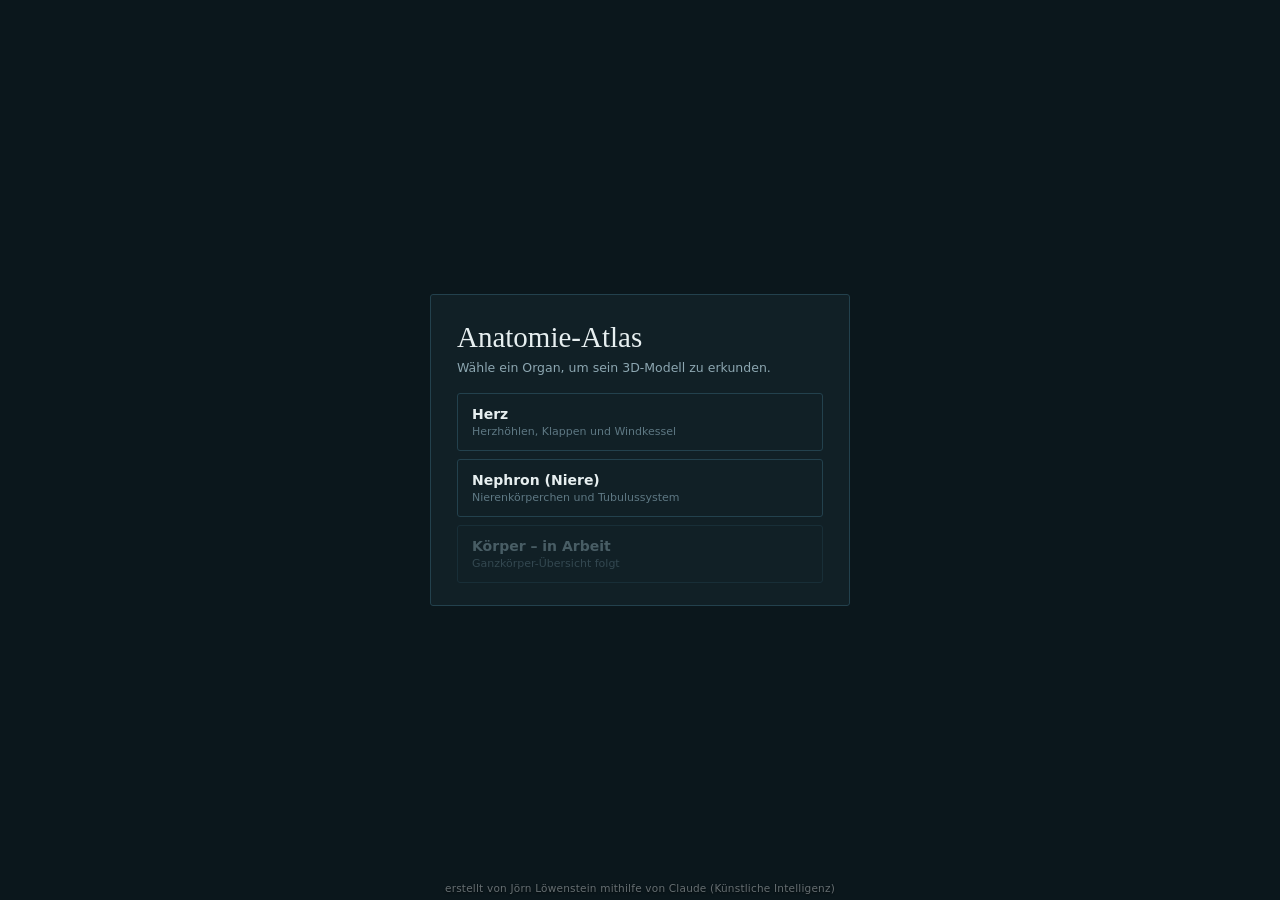
==== index.html @ 767de379 "index.html wird der Atlas, alte Adressen leiten weiter index.html ist jetzt die Rahmenseite (bisher " ====
<!DOCTYPE html>
<html lang="de">
<head>
<meta charset="utf-8">
<meta name="viewport" content="width=device-width, initial-scale=1, viewport-fit=cover">
<title>Anatomie-Atlas</title>
<link rel="stylesheet" href="core/kern.css">
<link rel="stylesheet" href="core/atlas.css">
</head>
<body>
<div id="stage"><canvas id="cv" aria-label="3D-Modell des gew&auml;hlten Organs. Ziehen dreht, zwei Finger oder das Mausrad zoomen, Tippen w&auml;hlt eine Struktur."></canvas></div>
<svg id="leaders"></svg>
<div id="labels"></div>

<div id="organ" style="display:contents"></div>
<a id="arQL" rel="ar" style="display:none"><img alt="AR" src="[data-uri]"></a>

<div id="wm">erstellt von J&ouml;rn L&ouml;wenstein mithilfe von Claude (K&uuml;nstliche Intelligenz)</div>
<div id="toast"></div>
<div id="boot" class="gone"><span>Organ wird aufgebaut</span><div class="bar"><i id="bootBar"></i></div><span class="st" id="bootSt"></span></div>

<div id="atlasStart" class="panel" hidden>
  <h1>Anatomie-Atlas</h1>
  <p>W&auml;hle ein Organ, um sein 3D-Modell zu erkunden.</p>
  <a href="#herz">Herz<small>Herzh&ouml;hlen, Klappen und Windkessel</small></a>
  <a href="#nephron">Nephron (Niere)<small>Nierenk&ouml;rperchen und Tubulussystem</small></a>
  <span class="aus" aria-disabled="true">K&ouml;rper &ndash; in Arbeit<small>Ganzk&ouml;rper-&Uuml;bersicht folgt</small></span>
</div>
<div id="atlasFehler" class="panel" role="alert" hidden>
  <b>Organ konnte nicht geladen werden</b>
  <small id="atlasFehlerText"></small>
  <button type="button" class="gh" id="atlasFehlerZurueck">Zur Auswahl</button>
</div>
<button type="button" id="atlasZurueck" class="gh" hidden>&larr; Atlas</button>

<script src="vendor/three.min.js"></script>
<script src="vendor/GLTFExporter.js"></script>
<script src="core/kern.js"></script>
<script src="core/rahmen.js"></script>
<script src="core/export.js"></script>
<script src="core/ar.js"></script>
<script src="core/szenarien.js"></script>
<script src="core/atlas.js"></script>
</body>
</html>
---- core/kern.css ----
/* Gemeinsamer Kern: Farben, Grundgerüst, Beschriftung, Leiste, Knöpfe – für alle Organe.
   Wird vor der Organ-CSS geladen; Organ-Dateien enthalten nur noch Abweichendes. */
:root{
  --bg-deep:#0B171C; --bg-mid:#12242C; --panel:#122229; --panel-hi:#18303A;
  --line:#23414D; --ink:#E7EFF0; --ink-dim:#8DA7B1; --ink-faint:#5E7883;
  --brass:#E0A94A; --brass-dim:#9C7530;
  --serif:Georgia,"Iowan Old Style","Palatino Linotype","Times New Roman",serif;
  --sans:"Inter","Segoe UI",system-ui,-apple-system,Roboto,"Helvetica Neue",Arial,sans-serif;
  --mono:ui-monospace,"SF Mono","Cascadia Mono","Roboto Mono",Menlo,Consolas,monospace;
}
*{box-sizing:border-box;-webkit-tap-highlight-color:transparent}
html,body{height:100%;margin:0}
body{background:var(--bg-deep);color:var(--ink);font-family:var(--sans);overflow:hidden;overscroll-behavior:none}
#stage{position:fixed;inset:0}

#leaders{position:fixed;inset:0;pointer-events:none;z-index:4}
#leaders polyline{stroke:var(--brass-dim);stroke-width:1;fill:none}
#leaders circle{fill:var(--brass)}
#labels{position:fixed;inset:0;pointer-events:none;z-index:5}
.lbl b{display:block;font-size:12px;font-weight:600;color:var(--ink)}
.lbl i{display:block;font-family:var(--serif);font-style:italic;font-size:11px;color:var(--brass)}
.lbl.l{text-align:right}
.lbl.dim{opacity:.32}

#title{position:fixed;top:18px;left:22px;z-index:10;pointer-events:none}
#title .kicker{font-family:var(--mono);font-size:10px;letter-spacing:.22em;text-transform:uppercase;color:var(--ink-faint);margin-bottom:6px}
#title h1{margin:0;font-family:var(--serif);font-weight:400;font-size:29px;color:var(--ink)}
#title h1 em{font-style:italic;color:var(--brass)}

.panel{position:fixed;z-index:10;background:rgba(18,34,41,.90);
  backdrop-filter:blur(14px);-webkit-backdrop-filter:blur(14px);
  border:1px solid var(--line);border-radius:3px}
#rail::-webkit-scrollbar{width:6px}
#rail::-webkit-scrollbar-thumb{background:var(--line);border-radius:3px}
.grp{margin:0 0 12px}
.grp:last-child{margin-bottom:0}
.grp>h2{margin:0 0 4px;padding:0 12px;font-family:var(--mono);font-size:9.5px;
  letter-spacing:.19em;text-transform:uppercase;color:var(--ink-faint);font-weight:500}
.row{display:flex;align-items:center;gap:9px;padding:6px 12px;cursor:pointer;
  user-select:none;border-left:2px solid transparent}
.row:hover{background:var(--panel-hi)}
.row:focus-visible{outline:2px solid var(--brass);outline-offset:-2px}
.row.sel{border-left-color:var(--brass);background:var(--panel-hi)}
.sw{width:11px;height:11px;flex:0 0 11px;border-radius:2px;border:1px solid rgba(255,255,255,.28)}
.sw.dot{border-radius:50%}
.row.off .sw{background:transparent!important;border-style:dashed}
.row.off .nm b,.row.off .nm i{color:var(--ink-faint)}
.nm b{display:block;font-size:12.5px;font-weight:500}
.nm i{display:block;font-family:var(--serif);font-style:italic;font-size:11px;color:var(--ink-dim)}

#tools{top:18px;right:22px;padding:5px;display:flex;flex-direction:column;gap:2px}
.trow{display:flex;gap:4px;align-items:center;flex-wrap:wrap}
.sep{width:1px;align-self:stretch;background:var(--line);margin:3px 3px}

button{font-family:var(--sans);font-size:12px;font-weight:500;color:var(--ink-dim);
  background:transparent;border:0;border-radius:2px;padding:8px 13px;cursor:pointer}
button:hover{background:var(--panel-hi);color:var(--ink)}
button:focus-visible{outline:2px solid var(--brass);outline-offset:1px}
button.on{background:var(--brass);color:#14222A;font-weight:600}
button.gh{border:1px solid var(--line)}
button.gh:hover{border-color:var(--brass-dim)}
button:disabled{opacity:.45;cursor:default}

#exp{bottom:22px;right:22px;padding:5px;display:flex;gap:4px;align-items:center}
#exp .tag{font-family:var(--mono);font-size:9.5px;letter-spacing:.16em;
  text-transform:uppercase;color:var(--ink-faint);padding:0 8px 0 6px}

#legend{left:22px;bottom:22px;width:244px;padding:13px 15px 14px}
#legend h4{margin:0 0 9px;font-family:var(--mono);font-size:9.5px;letter-spacing:.19em;
  text-transform:uppercase;color:var(--ink-faint);font-weight:500}
#legend p b{font-weight:600}
#info.show{display:block}
#info .cls{position:absolute;top:8px;right:8px;padding:4px 8px;font-size:15px;line-height:1}
#info .lat{font-family:var(--serif);font-style:italic;font-size:15px;color:var(--brass)}
#info h3{margin:1px 0 9px;font-size:17px;font-weight:600}
#info p{margin:0;font-size:13px;line-height:1.55;color:var(--ink-dim)}
#info dl{margin:11px 0 0;padding-top:10px;border-top:1px solid var(--line);
  display:grid;grid-template-columns:auto 1fr;gap:4px 12px}
#info dt{font-family:var(--mono);font-size:9.5px;letter-spacing:.14em;text-transform:uppercase;
  color:var(--ink-faint);padding-top:2px}
#info dd{margin:0;font-size:12.5px;color:var(--ink)}

#wm{position:fixed;left:50%;bottom:6px;transform:translateX(-50%);z-index:9;pointer-events:none;
  font-size:10.5px;letter-spacing:.02em;color:rgba(231,239,240,.42);white-space:nowrap;text-shadow:0 1px 2px rgba(0,0,0,.6)}

/* Reiter in der Leiste */
#rail .tabs{display:flex;gap:4px;padding:0 10px 10px;margin:0 0 10px;border-bottom:1px solid var(--line)}
#rail .tab{flex:1;min-width:0;padding:6px 2px;font:inherit;font-size:11px;white-space:nowrap;overflow:hidden;text-overflow:ellipsis;background:transparent;color:var(--ink-dim);
  border:1px solid var(--line);border-radius:2px;cursor:pointer}
#rail .tab:hover{border-color:var(--brass-dim)}
#rail .tab.on{color:var(--ink);border-color:var(--brass);background:var(--panel-hi)}
.dis-intro{margin:0;padding:0 12px 10px;font-size:11.5px;line-height:1.5;color:var(--ink-dim)}
.dis-h{margin:0 0 4px;padding:0 12px;font-family:var(--mono);font-size:9.5px;letter-spacing:.19em;
  text-transform:uppercase;color:var(--ink-faint);font-weight:500}
.dis{display:flex;gap:10px;align-items:flex-start;padding:8px 12px;cursor:pointer;user-select:none;border-left:2px solid transparent}
.dis:hover{background:var(--panel-hi)}
.dis:focus-visible{outline:2px solid var(--brass);outline-offset:-2px}
.dis.on{border-left-color:var(--brass);background:var(--panel-hi)}
.dis b{display:block;font-size:12.5px;font-weight:600;color:var(--ink)}
.dis i{display:block;font-style:normal;font-size:11px;line-height:1.4;color:var(--ink-faint);margin-top:2px}
.dis .knob{flex:0 0 30px;height:17px;border-radius:9px;border:1px solid var(--line);position:relative;margin-top:1px;background:#0c1a20}
.dis .knob::after{content:'';position:absolute;top:2px;left:2px;width:11px;height:11px;border-radius:50%;
  background:var(--ink-faint);transition:left .2s,background .2s}
.dis.on .knob{border-color:var(--brass)}
.dis.on .knob::after{left:15px;background:var(--brass)}
/* Erklaerkarte der Krankheitsbilder (Kern.Szenarien); Lage und Groesse je Organ */
.szkarte .hbtn{position:absolute;top:8px;padding:3px 9px;font-size:13px;line-height:1}
.szkarte .kick{font-family:var(--mono);font-size:9.5px;letter-spacing:.16em;text-transform:uppercase;color:var(--brass)}
.szkarte h3{margin:3px 0 8px;font-size:16px;font-weight:600}
.szkarte .vals{display:grid;grid-template-columns:auto 1fr;gap:3px 10px;margin:0 0 11px;padding:8px 10px;
  background:rgba(245,179,1,.07);border:1px solid rgba(245,179,1,.28);border-radius:2px}
.szkarte .vals dt{font-family:var(--mono);font-size:9.5px;letter-spacing:.12em;text-transform:uppercase;color:var(--ink-faint);padding-top:2px}
.szkarte .vals dd{margin:0;font-size:12px;color:var(--ink)}
.szkarte ol{margin:0;padding:0;list-style:none;counter-reset:st}
.szkarte li{counter-increment:st;position:relative;padding:0 0 9px 27px;font-size:12px;line-height:1.5;color:var(--ink-dim)}
.szkarte li::before{content:counter(st);position:absolute;left:0;top:0;width:18px;height:18px;border-radius:50%;
  border:1px solid var(--brass-dim);color:var(--brass);font-family:var(--mono);font-size:10px;line-height:18px;text-align:center}
.szkarte li b{color:var(--ink);font-weight:600}
.szkarte .note{margin:2px 0 0;font-size:10.5px;color:var(--ink-faint)}
.szkarte.min .body{display:none}
#scard.show{display:block}
#scard .lead{margin:0 0 10px;font-size:12.5px;line-height:1.5;color:var(--ink-dim)}
#scard .after{margin:4px 0 0;padding-top:9px;border-top:1px solid var(--line)}
#scard .after h5{margin:0 0 3px;font-family:var(--mono);font-size:9.5px;letter-spacing:.14em;text-transform:uppercase;color:var(--ink-faint);font-weight:500}
#scard .after p{margin:0 0 8px;font-size:12px;line-height:1.5;color:var(--ink-dim)}

#toast{position:fixed;left:50%;bottom:26px;transform:translateX(-50%) translateY(14px);z-index:30;
  background:var(--panel);border:1px solid var(--line);border-radius:3px;padding:11px 17px;
  font-size:12.5px;color:var(--ink);opacity:0;pointer-events:none;
  transition:opacity .22s,transform .22s;max-width:min(460px,88vw)}
#toast.show{opacity:1;transform:translateX(-50%) translateY(0)}
#toast .em{font-family:var(--mono);color:var(--brass);font-size:11.5px}
#boot.gone{opacity:0;pointer-events:none}
#lupe.show{display:block}
#lupe .lp-kick{font-family:var(--mono);font-size:9.5px;letter-spacing:.16em;text-transform:uppercase;color:var(--brass)}
#lupe h3{margin:3px 0 8px;font-size:15px;font-weight:600;padding-right:40px}
.lp-chips button{padding:3px 7px;font-size:11px}
.lp-chips button.on{border-color:var(--brass);color:var(--ink);background:var(--panel-hi)}
.lp-text p{margin:0 0 6px}
.lp-text b{color:var(--ink);font-weight:600}
.lp-text .lp-note{padding:6px 8px;border-left:2px solid var(--brass);background:rgba(224,169,74,.08);color:var(--ink)}
.lp-leg i{display:inline-block;width:9px;height:9px;border-radius:50%;margin-right:4px;vertical-align:-1px}
#leaders .lp-line{stroke:var(--brass);stroke-width:1.4;stroke-dasharray:4 3;opacity:.85;fill:none}

@media (max-width:1000px){
  #title{top:12px;left:14px}
  #title h1{font-size:22px}
  #tools{top:auto;bottom:calc(34vh + 6px);left:12px;right:12px}
  #exp{bottom:auto;top:12px;right:12px}
}
@media (prefers-reduced-motion:reduce){*{transition-duration:.01ms!important}}

/* AR */
#arUI{position:fixed;inset:0;display:none;z-index:60;pointer-events:none;font-family:var(--sans)}
#arUI .ar-top{position:absolute;top:12px;left:12px;right:12px;display:flex;align-items:center;gap:10px;pointer-events:none}
#arUI .ar-title{font-family:var(--serif);font-size:20px;color:#fff;text-shadow:0 1px 4px rgba(0,0,0,.8)}
#arUI .ar-phase{flex:1;font-size:13px;color:#F2C94C;text-shadow:0 1px 3px rgba(0,0,0,.9)}
#arUI .ar-hint{position:absolute;left:50%;top:64px;transform:translateX(-50%);max-width:86vw;background:rgba(11,23,28,.82);color:#E7EFF0;
  border:1px solid #23414D;border-radius:3px;padding:9px 13px;font-size:13px;text-align:center}
#arUI .ar-bot{position:absolute;left:0;right:0;bottom:calc(26px + env(safe-area-inset-bottom,0px));display:flex;flex-wrap:wrap;justify-content:center;gap:8px;padding:0 10px}
#arUI .ar-b{pointer-events:auto;background:rgba(11,23,28,.86);color:#E7EFF0;border:1px solid #9C7530;border-radius:3px;padding:11px 15px;font-size:14px;font-weight:600}
#arUI .ar-b:active{background:#E0A94A;color:#14222A}
#arUI .ar-wm{position:absolute;left:0;right:0;bottom:6px;text-align:center;font-size:10px;color:rgba(255,255,255,.7);text-shadow:0 1px 2px rgba(0,0,0,.9)}
---- core/atlas.css ----
/* Atlas-Rahmenseite: Startauswahl, Fehleranzeige, Zurueck-Knopf.
   Beeinflusst keine Organ-Elemente. */
#atlasStart[hidden],#atlasFehler[hidden],#atlasZurueck[hidden]{display:none}
/* Grundgestalt der Ladeanzeige, bis die Organ-CSS (ueberschreibt) geladen ist */
#boot{position:fixed;inset:0;z-index:50;background:var(--bg-deep);display:flex;flex-direction:column;
  align-items:center;justify-content:center;gap:12px;font-size:12px;color:var(--ink-dim)}

#atlasStart{top:50%;left:50%;transform:translate(-50%,-50%);width:min(420px,calc(100vw - 32px));padding:26px 26px 22px;z-index:20}
#atlasStart h1{margin:0 0 6px;font-family:var(--serif);font-weight:400;font-size:29px;color:var(--ink)}
#atlasStart p{margin:0 0 18px;font-size:12.5px;color:var(--ink-dim)}
#atlasStart a,#atlasStart .aus{display:block;margin-top:8px;padding:12px 14px;border:1px solid var(--line);border-radius:3px;
  font-size:14px;font-weight:600;color:var(--ink);text-decoration:none}
#atlasStart a:hover{background:var(--panel-hi);border-color:var(--brass-dim)}
#atlasStart a:focus-visible{outline:2px solid var(--brass);outline-offset:1px}
#atlasStart .aus{opacity:.45;color:var(--ink-dim)}
#atlasStart small{display:block;margin-top:3px;font-size:11px;font-weight:400;color:var(--ink-faint)}

#atlasFehler{top:50%;left:50%;transform:translate(-50%,-50%);width:min(380px,calc(100vw - 32px));padding:20px 22px;z-index:60}
#atlasFehler b{display:block;font-size:14px;color:var(--brass)}
#atlasFehler small{display:block;margin:8px 0 14px;font-family:var(--mono);font-size:10.5px;color:var(--ink-faint);word-break:break-word}

/* Desktop: kleiner Knopf im freien Streifen unter den linken Panels, links neben der Hinweiszeile #wm */
#atlasZurueck{position:fixed;z-index:12;bottom:3px;left:22px;height:18px;padding:0 8px;font-size:10.5px;line-height:16px;background:rgba(18,34,41,.90)}

@media (max-width:1000px){
  /* Handy: im freien Bildbereich des Modells, unter Kopfleiste/Zyklus-Karte, ueber der Schaltflaeche-Leiste */
  #atlasZurueck{top:176px;bottom:auto;left:auto;right:8px;height:32px;padding:0 12px;font-size:12px;line-height:normal}
  #atlasStart{padding:20px 18px 16px}
  #atlasStart h1{font-size:24px}
}
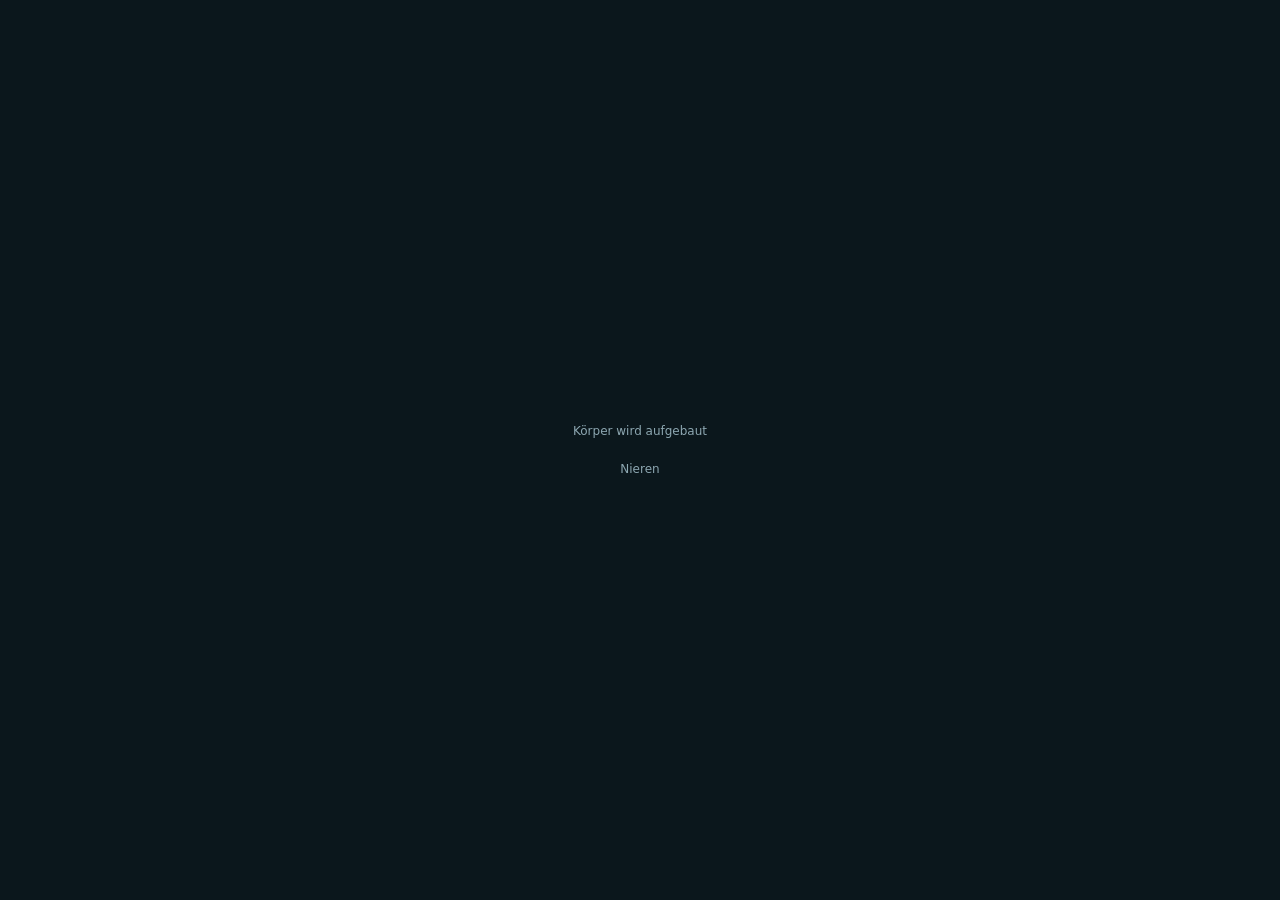
==== commit 157cf84a: "Körper wird Startseite; vergleich.js prüft den Körper index.html ohne Adresse (und #koerper) zeigt d" ====
--- a/index.html
+++ b/index.html
@@ -19,19 +19,12 @@
 <div id="toast"></div>
 <div id="boot" class="gone"><span>Organ wird aufgebaut</span><div class="bar"><i id="bootBar"></i></div><span class="st" id="bootSt"></span></div>
 
-<div id="atlasStart" class="panel" hidden>
-  <h1>Anatomie-Atlas</h1>
-  <p>W&auml;hle ein Organ, um sein 3D-Modell zu erkunden.</p>
-  <a href="#herz">Herz<small>Herzh&ouml;hlen, Klappen und Windkessel</small></a>
-  <a href="#nephron">Nephron (Niere)<small>Nierenk&ouml;rperchen und Tubulussystem</small></a>
-  <span class="aus" aria-disabled="true">K&ouml;rper &ndash; in Arbeit<small>Ganzk&ouml;rper-&Uuml;bersicht folgt</small></span>
-</div>
 <div id="atlasFehler" class="panel" role="alert" hidden>
   <b>Organ konnte nicht geladen werden</b>
   <small id="atlasFehlerText"></small>
-  <button type="button" class="gh" id="atlasFehlerZurueck">Zur Auswahl</button>
+  <button type="button" class="gh" id="atlasFehlerZurueck">Zum K&ouml;rper</button>
 </div>
-<button type="button" id="atlasZurueck" class="gh" hidden>&larr; Atlas</button>
+<button type="button" id="atlasZurueck" class="gh" hidden>&larr; K&ouml;rper</button>
 
 <script src="vendor/three.min.js"></script>
 <script src="vendor/GLTFExporter.js"></script>
@@ -40,6 +33,7 @@
 <script src="core/export.js"></script>
 <script src="core/ar.js"></script>
 <script src="core/szenarien.js"></script>
+<script src="core/sdf.js"></script>
 <script src="core/atlas.js"></script>
 </body>
 </html>
--- a/core/atlas.css
+++ b/core/atlas.css
@@ -1,19 +1,9 @@
-/* Atlas-Rahmenseite: Startauswahl, Fehleranzeige, Zurueck-Knopf.
+/* Atlas-Rahmenseite: Fehleranzeige, Zurueck-Knopf.
    Beeinflusst keine Organ-Elemente. */
-#atlasStart[hidden],#atlasFehler[hidden],#atlasZurueck[hidden]{display:none}
+#atlasFehler[hidden],#atlasZurueck[hidden]{display:none}
 /* Grundgestalt der Ladeanzeige, bis die Organ-CSS (ueberschreibt) geladen ist */
 #boot{position:fixed;inset:0;z-index:50;background:var(--bg-deep);display:flex;flex-direction:column;
   align-items:center;justify-content:center;gap:12px;font-size:12px;color:var(--ink-dim)}
-
-#atlasStart{top:50%;left:50%;transform:translate(-50%,-50%);width:min(420px,calc(100vw - 32px));padding:26px 26px 22px;z-index:20}
-#atlasStart h1{margin:0 0 6px;font-family:var(--serif);font-weight:400;font-size:29px;color:var(--ink)}
-#atlasStart p{margin:0 0 18px;font-size:12.5px;color:var(--ink-dim)}
-#atlasStart a,#atlasStart .aus{display:block;margin-top:8px;padding:12px 14px;border:1px solid var(--line);border-radius:3px;
-  font-size:14px;font-weight:600;color:var(--ink);text-decoration:none}
-#atlasStart a:hover{background:var(--panel-hi);border-color:var(--brass-dim)}
-#atlasStart a:focus-visible{outline:2px solid var(--brass);outline-offset:1px}
-#atlasStart .aus{opacity:.45;color:var(--ink-dim)}
-#atlasStart small{display:block;margin-top:3px;font-size:11px;font-weight:400;color:var(--ink-faint)}
 
 #atlasFehler{top:50%;left:50%;transform:translate(-50%,-50%);width:min(380px,calc(100vw - 32px));padding:20px 22px;z-index:60}
 #atlasFehler b{display:block;font-size:14px;color:var(--brass)}
@@ -25,6 +15,4 @@
 @media (max-width:1000px){
   /* Handy: im freien Bildbereich des Modells, unter Kopfleiste/Zyklus-Karte, ueber der Schaltflaeche-Leiste */
   #atlasZurueck{top:176px;bottom:auto;left:auto;right:8px;height:32px;padding:0 12px;font-size:12px;line-height:normal}
-  #atlasStart{padding:20px 18px 16px}
-  #atlasStart h1{font-size:24px}
 }
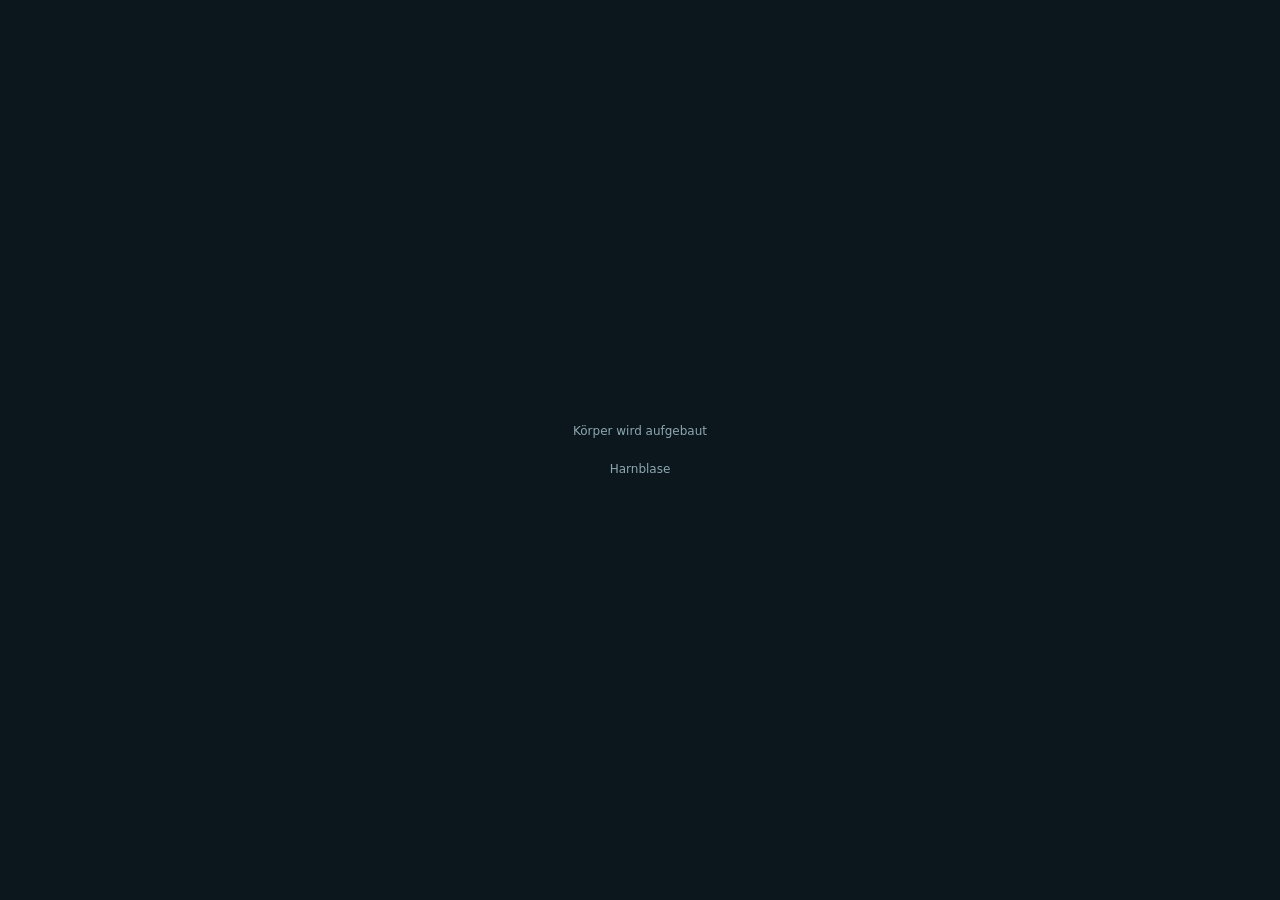
==== commit 56889c87: "Web-App: Service Worker als Offline-Speicher sw.js speichert genau die Dateien der App vorab (am HTT" ====
--- a/index.html
+++ b/index.html
@@ -4,11 +4,20 @@
 <meta charset="utf-8">
 <meta name="viewport" content="width=device-width, initial-scale=1, viewport-fit=cover">
 <title>Anatomie-Atlas</title>
+<link rel="manifest" href="app.webmanifest">
+<link rel="icon" type="image/png" sizes="192x192" href="icons/symbol-192.png">
+<link rel="apple-touch-icon" href="icons/symbol-180.png">
+<meta name="theme-color" content="#0B171C">
+<meta name="apple-mobile-web-app-capable" content="yes">
+<meta name="mobile-web-app-capable" content="yes">
+<meta name="apple-mobile-web-app-title" content="Anatomie">
+<meta name="apple-mobile-web-app-status-bar-style" content="black">
 <link rel="stylesheet" href="core/kern.css">
 <link rel="stylesheet" href="core/atlas.css">
 </head>
 <body>
 <div id="stage"><canvas id="cv" aria-label="3D-Modell des gew&auml;hlten Organs. Ziehen dreht, zwei Finger oder das Mausrad zoomen, Tippen w&auml;hlt eine Struktur."></canvas></div>
+<canvas id="uebergang" hidden aria-hidden="true"></canvas>
 <svg id="leaders"></svg>
 <div id="labels"></div>
 
@@ -35,5 +44,6 @@
 <script src="core/szenarien.js"></script>
 <script src="core/sdf.js"></script>
 <script src="core/atlas.js"></script>
+<script src="core/offline.js"></script>
 </body>
 </html>
--- a/core/atlas.css
+++ b/core/atlas.css
@@ -4,6 +4,12 @@
 /* Grundgestalt der Ladeanzeige, bis die Organ-CSS (ueberschreibt) geladen ist */
 #boot{position:fixed;inset:0;z-index:50;background:var(--bg-deep);display:flex;flex-direction:column;
   align-items:center;justify-content:center;gap:12px;font-size:12px;color:var(--ink-dim)}
+
+/* Standbild des alten Organs beim Wechsel (deckt den Aufbau des neuen ab, #boot liegt darueber) */
+#uebergang{position:fixed;inset:0;width:100%;height:100%;z-index:49;pointer-events:auto}
+#uebergang[hidden]{display:none}
+/* leise Ladeanzeige: ueber dem Standbild, ohne Hintergrund, unten mittig */
+#boot.leise{background:transparent;justify-content:flex-end;padding-bottom:48px;pointer-events:none}
 
 #atlasFehler{top:50%;left:50%;transform:translate(-50%,-50%);width:min(380px,calc(100vw - 32px));padding:20px 22px;z-index:60}
 #atlasFehler b{display:block;font-size:14px;color:var(--brass)}
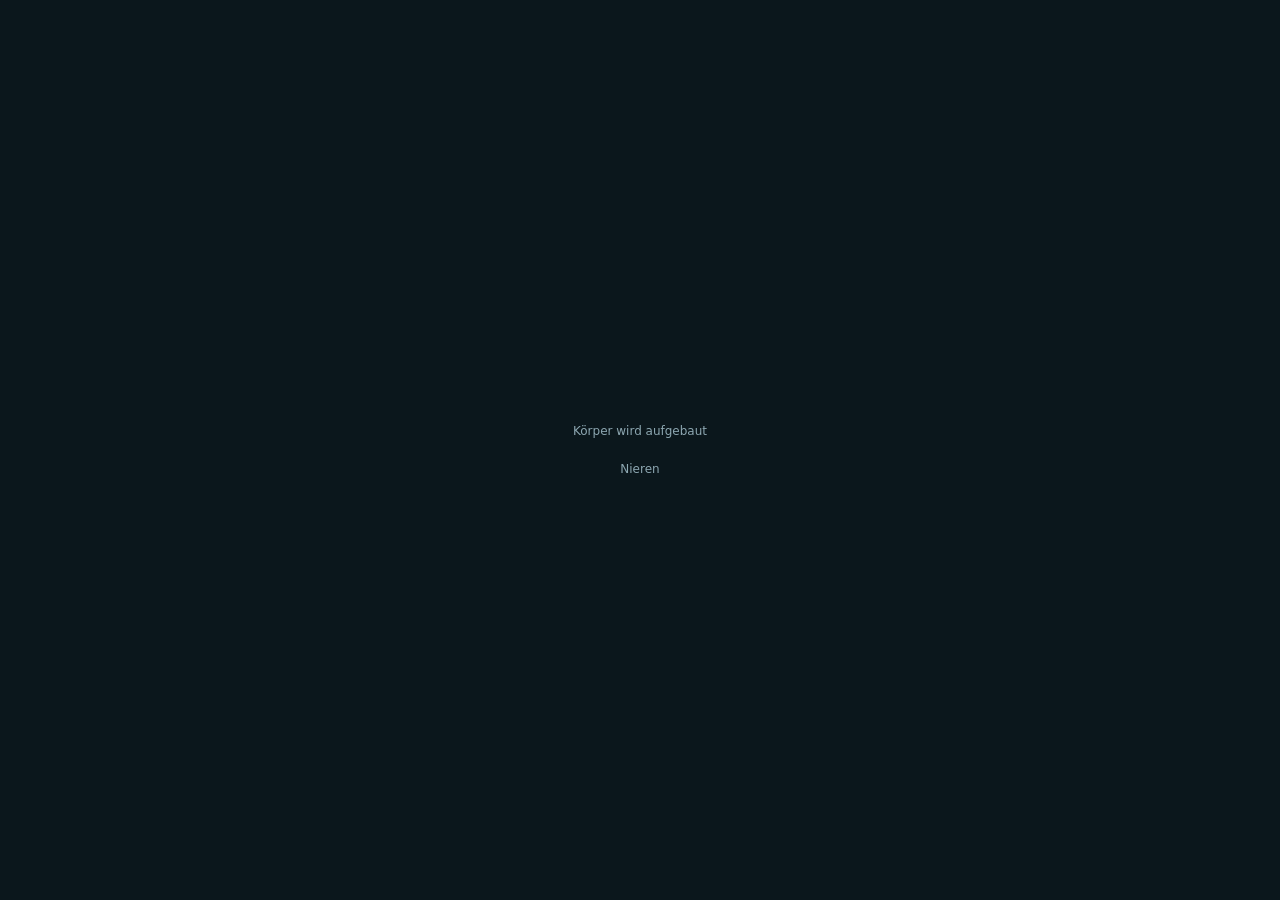
==== commit 61e8cadb: "Web-App: Hinweis „Neue Version verfügbar – neu laden“ Hält der Service Worker eine neue Version bere" ====
--- a/index.html
+++ b/index.html
@@ -34,6 +34,7 @@
   <button type="button" class="gh" id="atlasFehlerZurueck">Zum K&ouml;rper</button>
 </div>
 <button type="button" id="atlasZurueck" class="gh" hidden>&larr; K&ouml;rper</button>
+<div id="atlasUpdateBox" hidden><button type="button" id="atlasUpdate" class="gh">Neue Version verf&uuml;gbar &ndash; neu laden</button><button type="button" id="atlasUpdateZu" class="gh" aria-label="Sp&auml;ter">&times;</button></div>
 
 <script src="vendor/three.min.js"></script>
 <script src="vendor/GLTFExporter.js"></script>
--- a/core/atlas.css
+++ b/core/atlas.css
@@ -1,6 +1,6 @@
 /* Atlas-Rahmenseite: Fehleranzeige, Zurueck-Knopf.
    Beeinflusst keine Organ-Elemente. */
-#atlasFehler[hidden],#atlasZurueck[hidden]{display:none}
+#atlasFehler[hidden],#atlasZurueck[hidden],#atlasUpdateBox[hidden]{display:none}
 /* Grundgestalt der Ladeanzeige, bis die Organ-CSS (ueberschreibt) geladen ist */
 #boot{position:fixed;inset:0;z-index:50;background:var(--bg-deep);display:flex;flex-direction:column;
   align-items:center;justify-content:center;gap:12px;font-size:12px;color:var(--ink-dim)}
@@ -22,3 +22,20 @@
   /* Handy: im freien Bildbereich des Modells, unter Kopfleiste/Zyklus-Karte, ueber der Schaltflaeche-Leiste */
   #atlasZurueck{top:176px;bottom:auto;left:auto;right:8px;height:32px;padding:0 12px;font-size:12px;line-height:normal}
 }
+
+/* Hinweis auf eine neue Version (Service Worker): unten mittig knapp ueber der Hinweiszeile #wm, ueber allem inkl. Ladeanzeige */
+#atlasUpdateBox{position:fixed;z-index:70;bottom:28px;left:50%;transform:translateX(-50%);display:flex;gap:6px;
+  max-width:calc(100vw - 24px);box-shadow:0 4px 18px rgba(0,0,0,.45)}
+#atlasUpdate,#atlasUpdateZu{height:32px;padding:0 14px;font-size:12px;white-space:nowrap;
+  background:rgba(18,34,41,.94);border-color:var(--brass);color:var(--brass)}
+#atlasUpdateZu{padding:0 11px;font-size:16px;line-height:1}
+@media (max-width:1000px){
+  /* Handy: im freien Bereich links neben dem Zurueck-Knopf, unter Kopfleiste/Zyklus-Karte, ueber dem Modell */
+  #atlasUpdateBox{top:176px;bottom:auto;left:12px;transform:none}
+  #atlasUpdate{padding:0 10px}
+}
+@media (max-width:400px){
+  /* schmale Handys: kleiner, damit der Hinweis nicht an den Zurueck-Knopf stoesst */
+  #atlasUpdate{padding:0 8px;font-size:11px}
+  #atlasUpdateZu{padding:0 9px}
+}
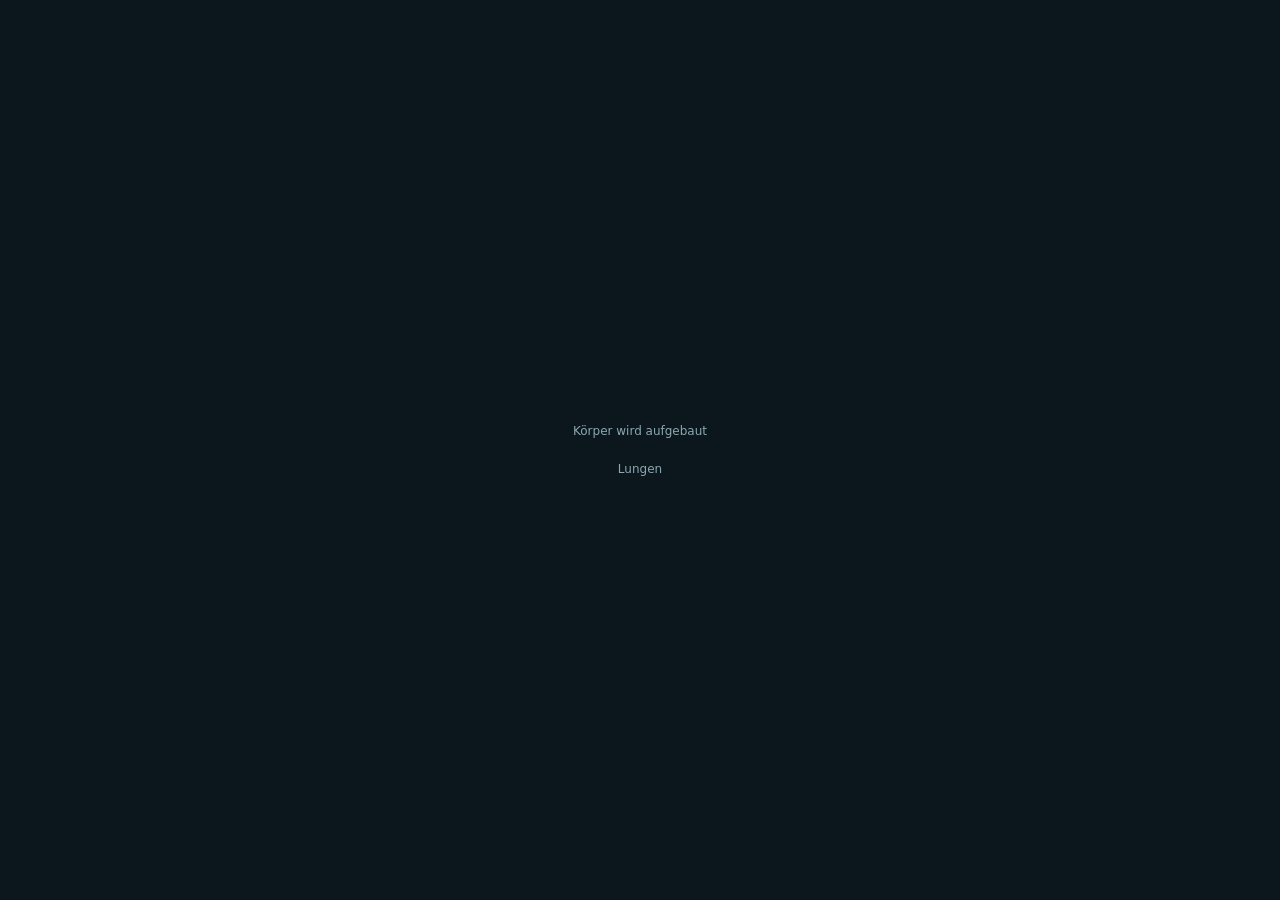
==== commit 77524368: "Sicherheit: Content-Security-Policy, Prüfungen in version.js, tools/live.js index.html bekommt eine " ====
--- a/index.html
+++ b/index.html
@@ -2,6 +2,7 @@
 <html lang="de">
 <head>
 <meta charset="utf-8">
+<meta http-equiv="Content-Security-Policy" content="default-src 'self'; script-src 'self'; style-src 'self' 'unsafe-inline'; style-src-elem 'self'; style-src-attr 'unsafe-inline'; img-src 'self' data: blob:; connect-src 'self' blob: data:; worker-src 'self'; object-src 'none'; base-uri 'none'; form-action 'none'">
 <meta name="viewport" content="width=device-width, initial-scale=1, viewport-fit=cover">
 <title>Anatomie-Atlas</title>
 <link rel="manifest" href="app.webmanifest">
